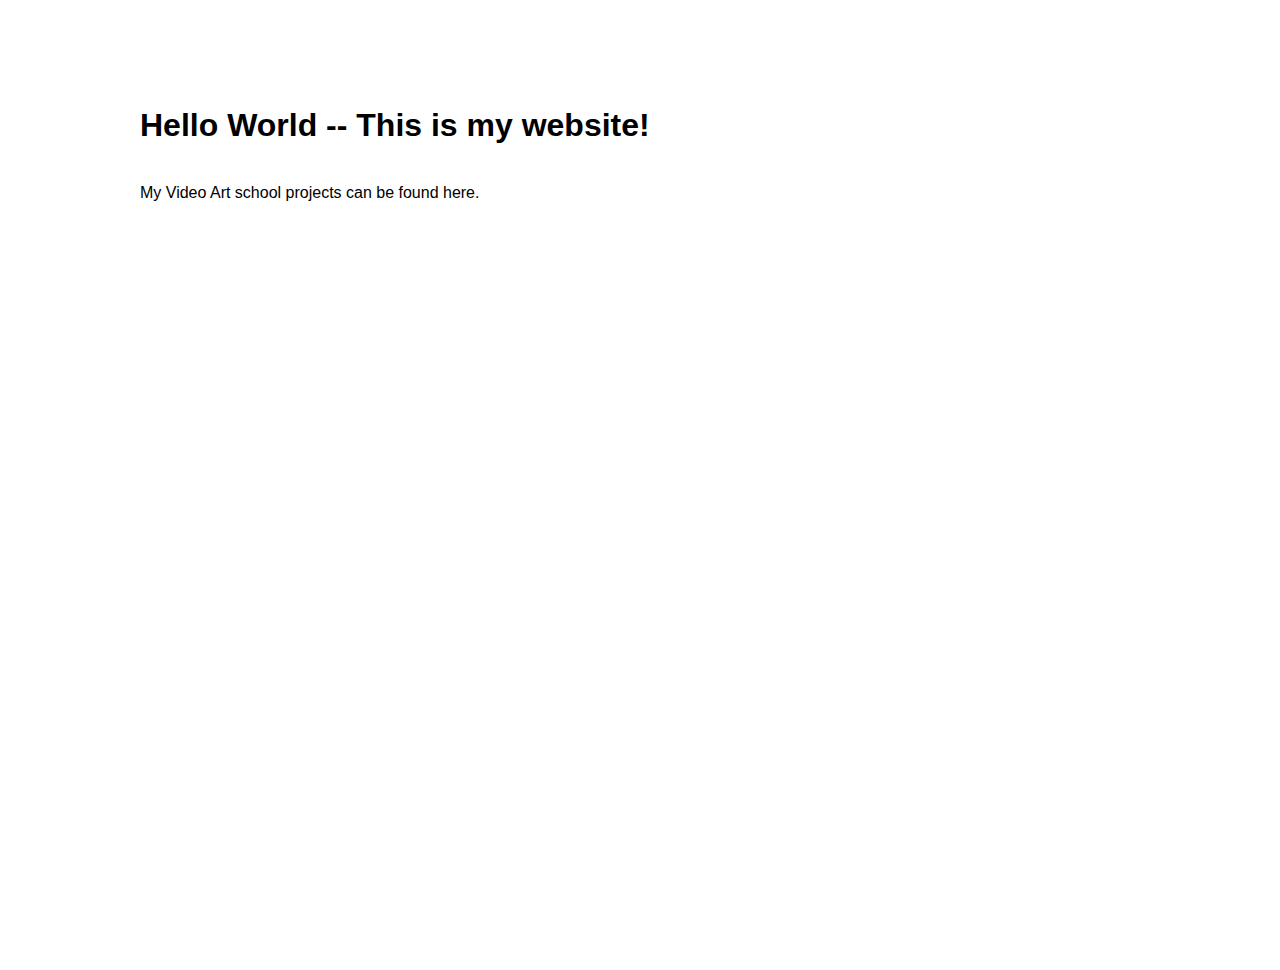
==== index.html @ a3885971 "Update index.html" ====
<!DOCTYPE html>
<html>
  <head>
    <meta charset="utf-8">
    <title>(Ryan)</title>
    <link rel="stylesheet" type="text/css" href="main.css">
  </head>
  <body>
    <h1>Hello World -- This is my website!</h1>
    <p>My Video Art school projects can be found here.</p>
    <iframe src="https://player.vimeo.com/video/362493134" width="640" height="360" frameborder="0" allow="autoplay; fullscreen" allowfullscreen></iframe>
    
    <iframe width="560" height="315" src="https://www.youtube.com/embed/cRbzHwFGAJE" frameborder="0" allow="accelerometer; autoplay; encrypted-media; gyroscope; picture-in-picture" allowfullscreen></iframe>
  </body>
</html>
---- main.css ----
body {
  margin: 30px auto;
  max-width: 1000px;
  font-family: "Helvetica", "Arial", sans-serif;
  line-height: 1.5;
  padding: 30px 20px;
}

h1 {
  padding: 20px 0px 10px 0px;
}
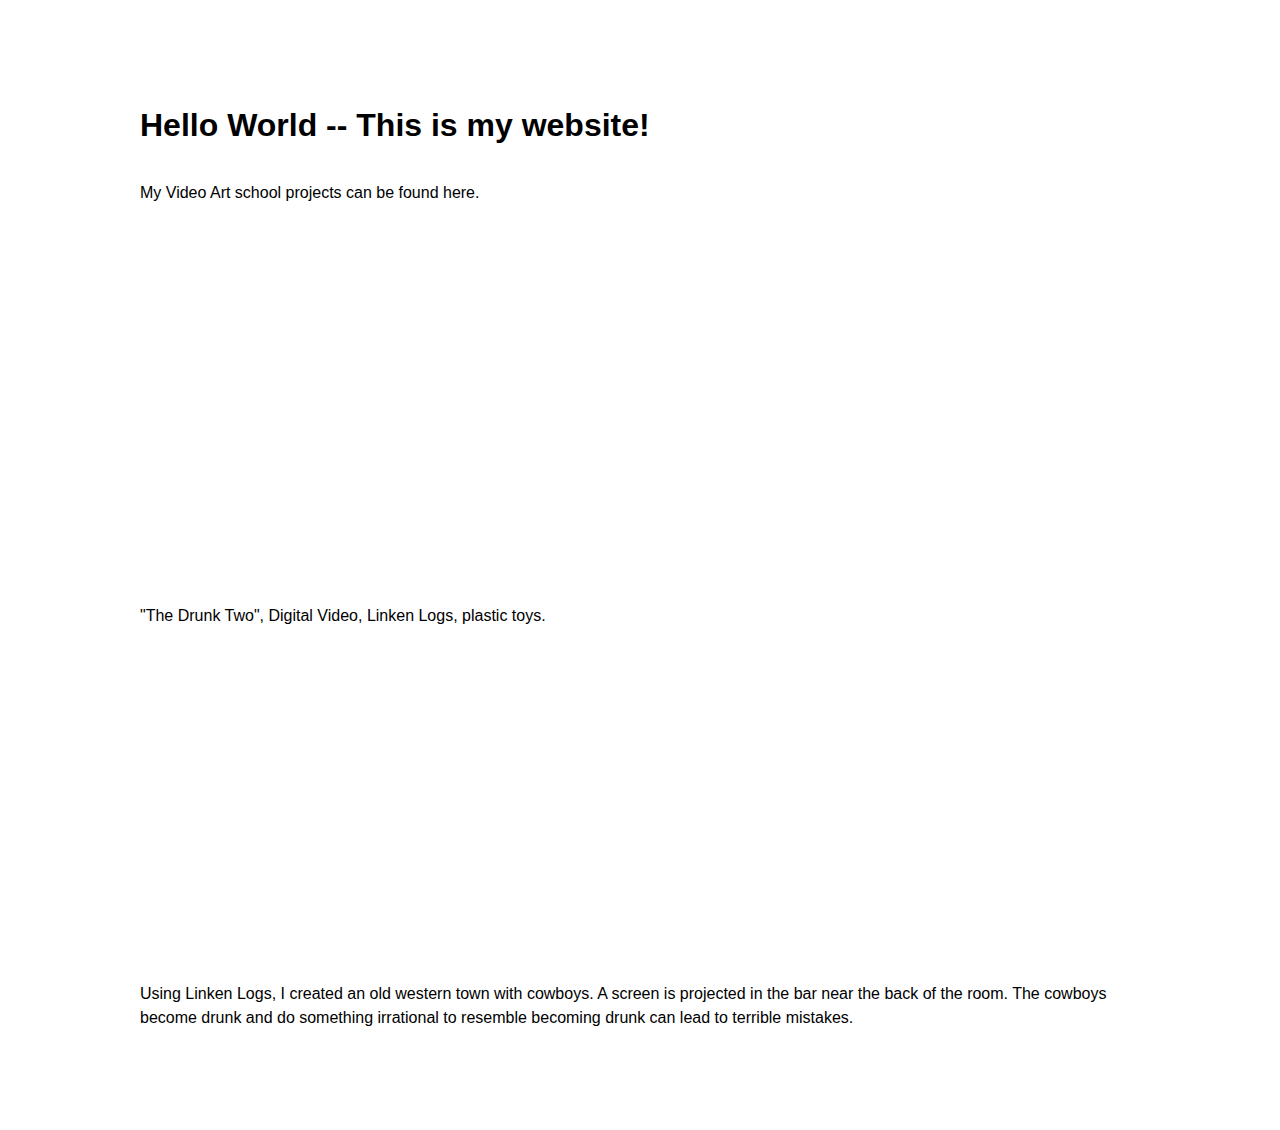
==== commit aeb4d17d: "Update index.html" ====
--- a/index.html
+++ b/index.html
@@ -9,7 +9,8 @@
     <h1>Hello World -- This is my website!</h1>
     <p>My Video Art school projects can be found here.</p>
     <iframe src="https://player.vimeo.com/video/362493134" width="640" height="360" frameborder="0" allow="autoplay; fullscreen" allowfullscreen></iframe>
-    
+    <p>"The Drunk Two", Digital Video, Linken Logs, plastic toys.</p>
     <iframe width="560" height="315" src="https://www.youtube.com/embed/cRbzHwFGAJE" frameborder="0" allow="accelerometer; autoplay; encrypted-media; gyroscope; picture-in-picture" allowfullscreen></iframe>
+    <p>Using Linken Logs, I created an old western town with cowboys. A screen is projected in the bar near the back of the room. The cowboys become drunk and do something irrational to resemble becoming drunk can lead to terrible mistakes.</p> 
   </body>
 </html>
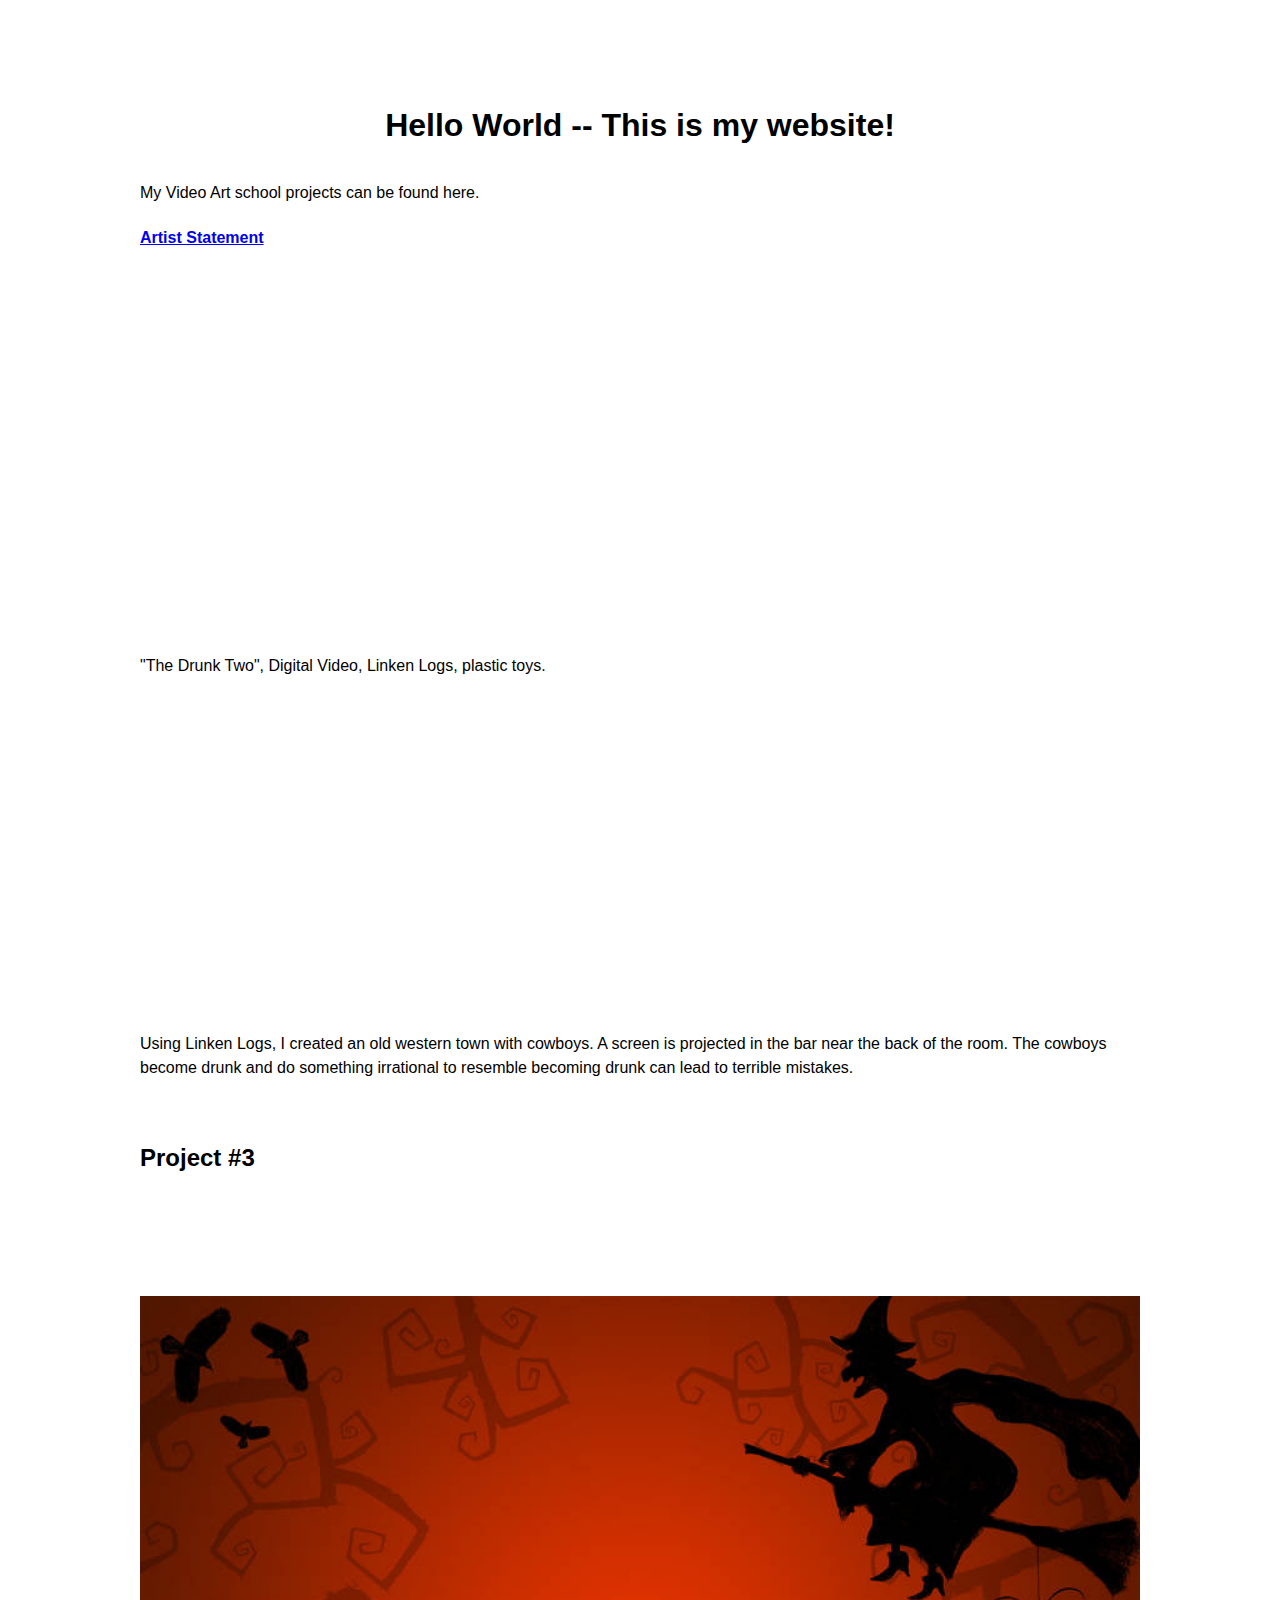
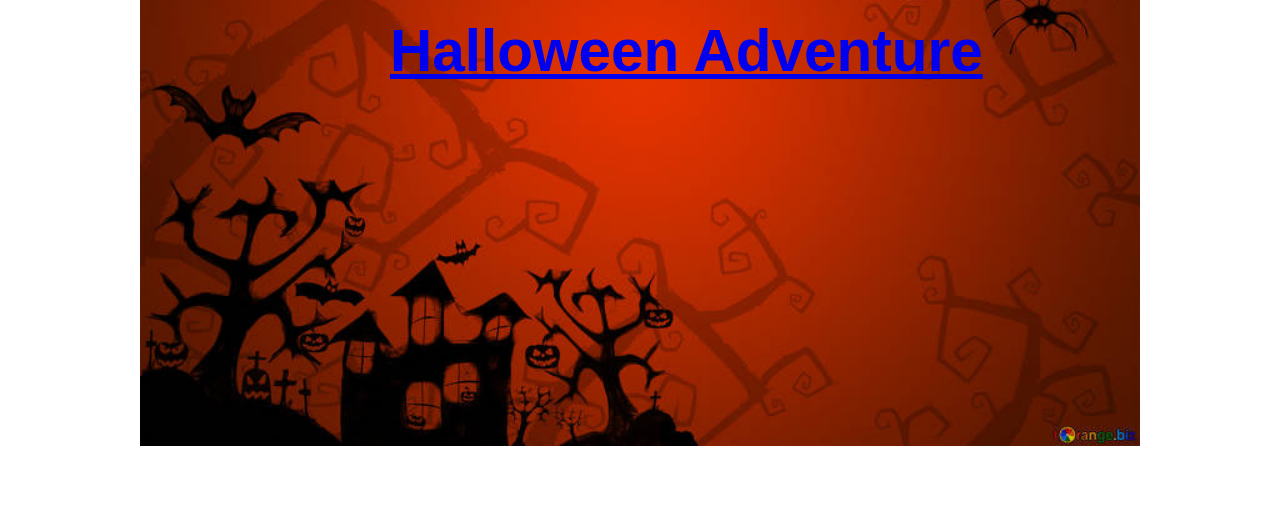
==== commit 25d6093c: "[ug" ====
--- a/index.html
+++ b/index.html
@@ -8,9 +8,25 @@
   <body>
     <h1>Hello World -- This is my website!</h1>
     <p>My Video Art school projects can be found here.</p>
+    <h4><a href="artistStatement.html" </a>Artist Statement</a></h4>
+
     <iframe src="https://player.vimeo.com/video/362493134" width="640" height="360" frameborder="0" allow="autoplay; fullscreen" allowfullscreen></iframe>
+
+
     <p>"The Drunk Two", Digital Video, Linken Logs, plastic toys.</p>
     <iframe width="560" height="315" src="https://www.youtube.com/embed/cRbzHwFGAJE" frameborder="0" allow="accelerometer; autoplay; encrypted-media; gyroscope; picture-in-picture" allowfullscreen></iframe>
     <p>Using Linken Logs, I created an old western town with cowboys. A screen is projected in the bar near the back of the room. The cowboys become drunk and do something irrational to resemble becoming drunk can lead to terrible mistakes.</p> 
+    <h2>Project #3 </h2>
+
+
+
+    <div class="container">
+      <img id=e01 src="halloween.jpg" alt="Snow" style="width:100%;">
+
+      <div class="text"> <h3 id=e02><a href="Haunted Adventure.html"
+      </a>Halloween Adventure
+    </a></h3>
+      </div>
+    </div>
   </body>
 </html>
--- a/main.css
+++ b/main.css
@@ -8,4 +8,49 @@
 
 h1 {
   padding: 20px 0px 10px 0px;
+  text-align:center;
+  font-family: "Comic Sans MS", cursive, sans-serif;
 }
+
+#e01{
+  padding:100px 0px 0px 0px;
+  postion:relative;
+}
+
+h3{
+  padding:0px 0px 0px 0px;
+  font-family:"Bookman", URW Bookman L, serif
+  position:absolute;
+
+}
+
+/* Container holding the image and the text */
+.container {
+  position: relative;
+  text-align: center;
+  color: orange;
+}
+
+/* Bottom left text */
+.text {
+  color:orange;
+  position: absolute;
+  font-size:50px;
+  bottom: 300px;
+  left: 250px;
+}
+
+#e02{
+  color:orange;
+}
+
+#e03{
+  position:relative;
+  font-family: Georgia, serif;
+  text-align:center;
+}
+#e04{
+  position:absolute;
+  text-align:center;
+  padding:0px 0px 0px 500px;
+}
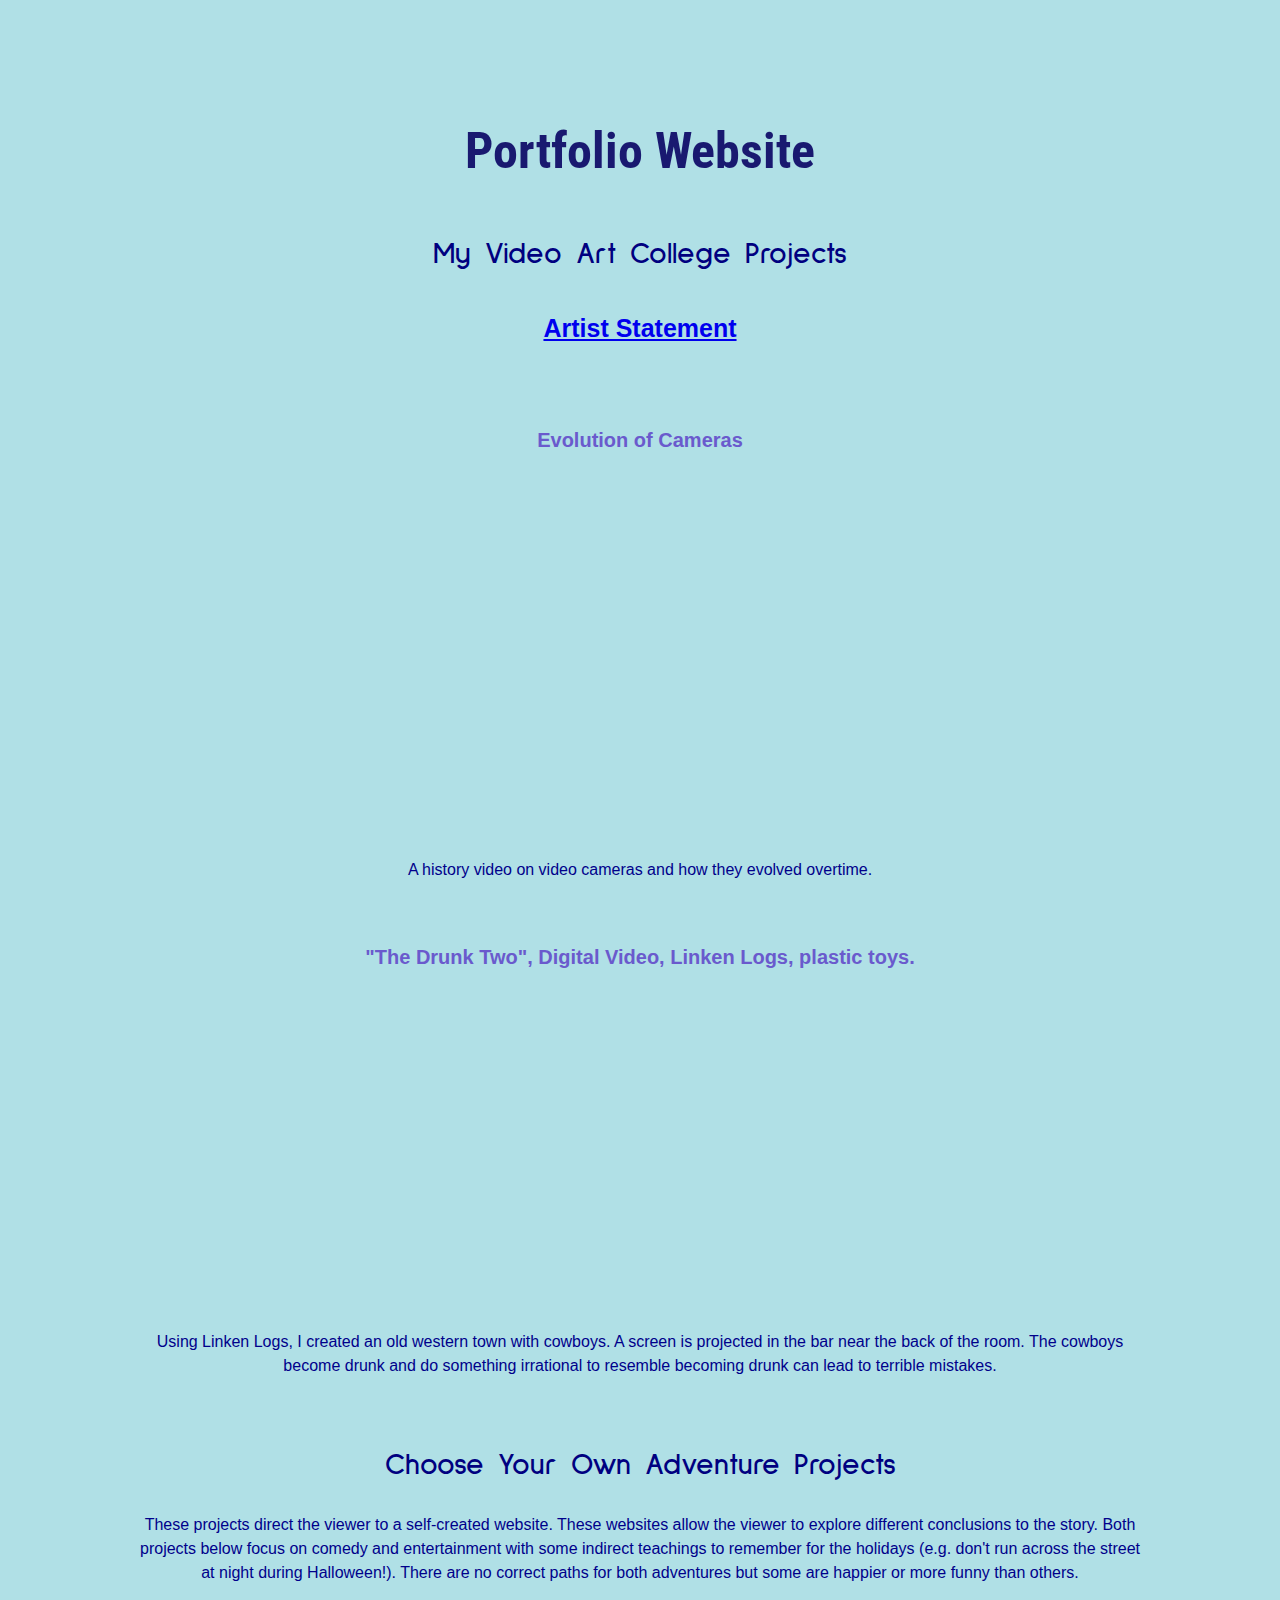
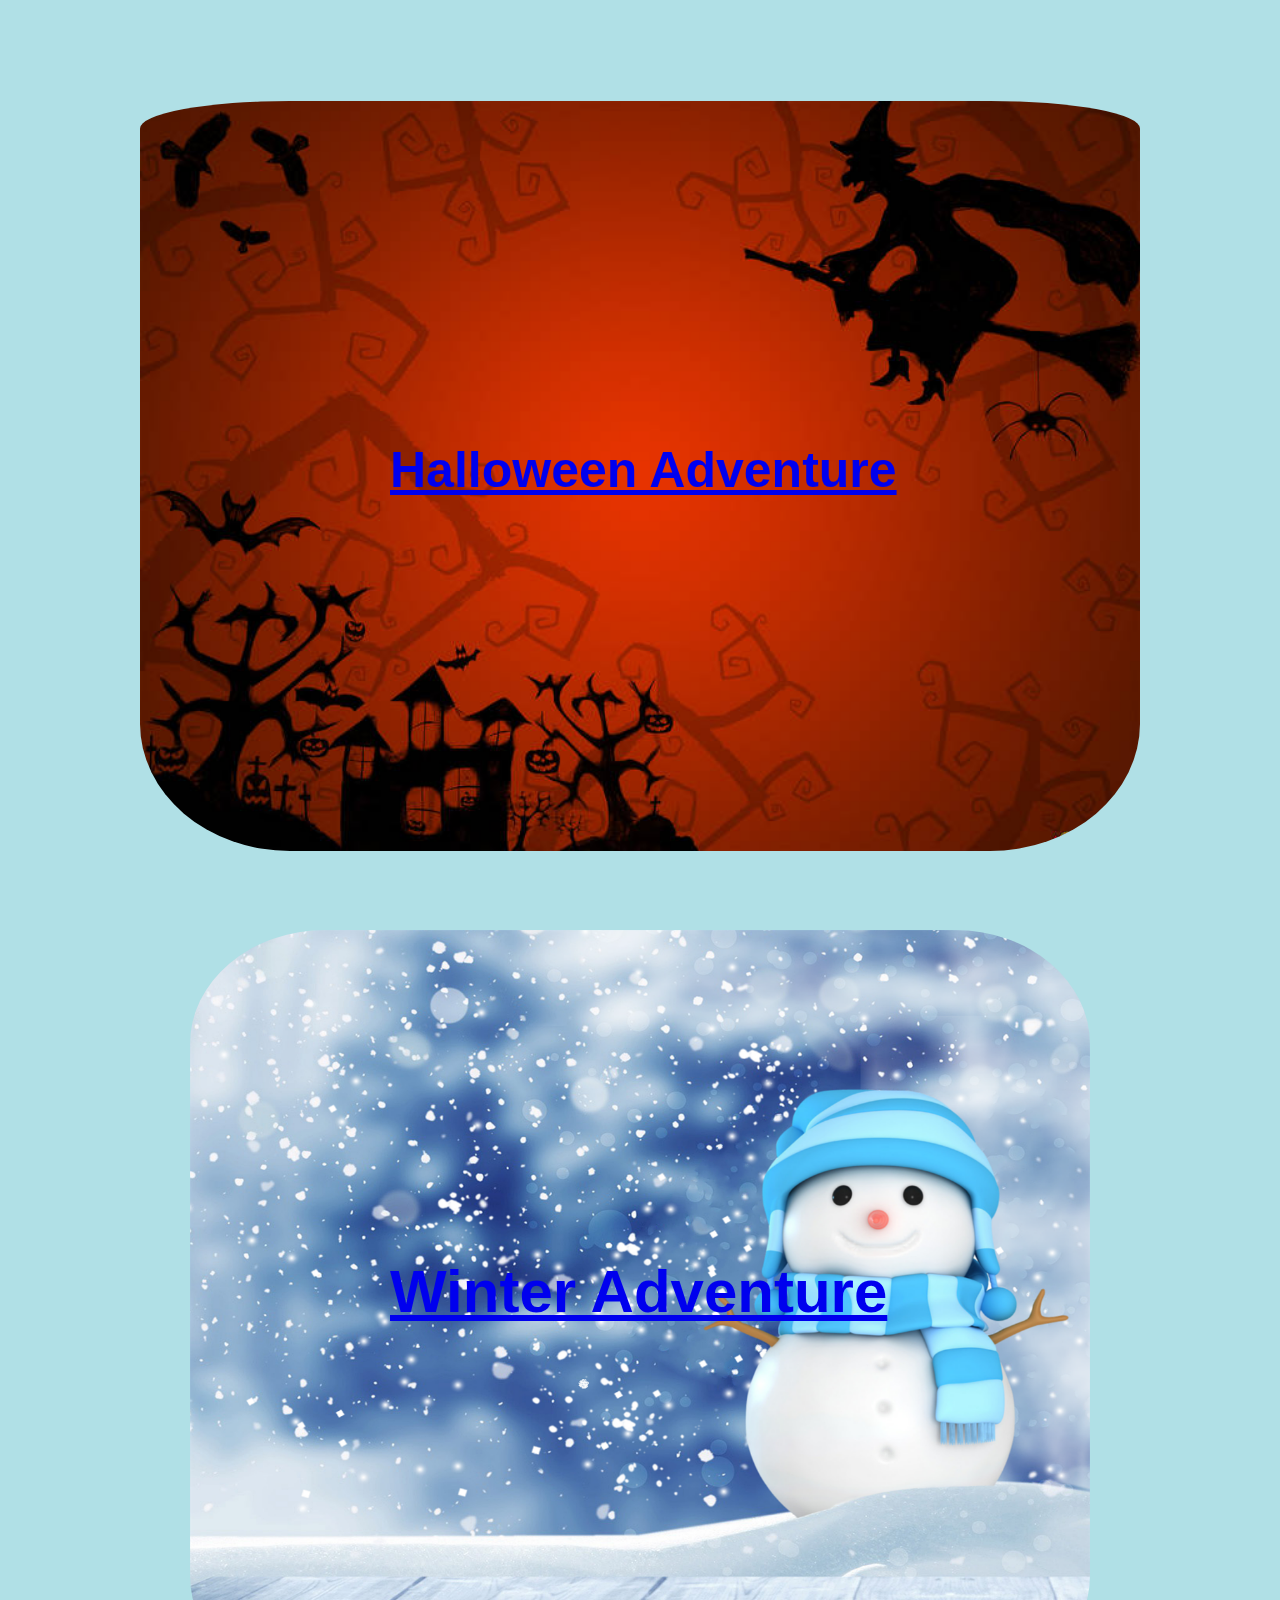
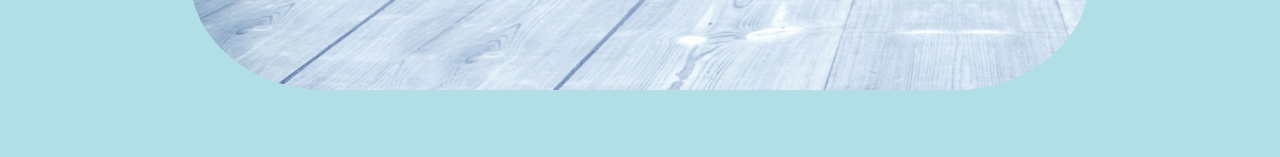
==== commit 247442ef: "sfg" ====
--- a/index.html
+++ b/index.html
@@ -4,19 +4,30 @@
     <meta charset="utf-8">
     <title>(Ryan)</title>
     <link rel="stylesheet" type="text/css" href="main.css">
+    <link href="https://fonts.googleapis.com/css?family=Roboto+Condensed&display=swap" rel="stylesheet">
+    <link href="https://fonts.googleapis.com/css?family=Sulphur+Point&display=swap" rel="stylesheet">
   </head>
-  <body>
-    <h1>Hello World -- This is my website!</h1>
-    <p>My Video Art school projects can be found here.</p>
+  <body style="background-color:powderblue";>
+
+    <h1> Portfolio Website</h1>
+    <center>
+    <h2>My Video Art College Projects</h2>
+
     <h4><a href="artistStatement.html" </a>Artist Statement</a></h4>
-
+    <br>
+    <h3>Evolution of Cameras </h3>
     <iframe src="https://player.vimeo.com/video/362493134" width="640" height="360" frameborder="0" allow="autoplay; fullscreen" allowfullscreen></iframe>
+    <p>A history video on video cameras and how they evolved overtime.  </p><br>
 
 
-    <p>"The Drunk Two", Digital Video, Linken Logs, plastic toys.</p>
+    <h3>"The Drunk Two", Digital Video, Linken Logs, plastic toys.</h3>
     <iframe width="560" height="315" src="https://www.youtube.com/embed/cRbzHwFGAJE" frameborder="0" allow="accelerometer; autoplay; encrypted-media; gyroscope; picture-in-picture" allowfullscreen></iframe>
     <p>Using Linken Logs, I created an old western town with cowboys. A screen is projected in the bar near the back of the room. The cowboys become drunk and do something irrational to resemble becoming drunk can lead to terrible mistakes.</p> 
-    <h2>Project #3 </h2>
+    <h2>Choose Your Own Adventure Projects</h2>
+    <p>These projects direct the viewer to a self-created website. These websites allow the viewer to explore different conclusions to the story.
+      Both   projects below focus on comedy and entertainment with some indirect teachings to remember for the holidays (e.g. don't run across the street at night during Halloween!).
+      There are no correct paths for both adventures but some are happier or more funny than others.
+
 
 
 
@@ -26,6 +37,16 @@
       <div class="text"> <h3 id=e02><a href="Haunted Adventure.html"
       </a>Halloween Adventure
     </a></h3>
+
+    </center>
+    <center>
+      <div class="container">
+      <br><br><br>
+      <img id=e05 src="snowman.jpg" alt="snowman" style=height:760px;width:900px;>
+      <div class="text"> <h3 id=e05><a href="https://toasttoasttoast.github.io/Finall/"
+      </a>Winter Adventure
+    </a>
+    </center>
       </div>
     </div>
   </body>
--- a/main.css
+++ b/main.css
@@ -9,7 +9,15 @@
 h1 {
   padding: 20px 0px 10px 0px;
   text-align:center;
-  font-family: "Comic Sans MS", cursive, sans-serif;
+  font-family: 'Roboto Condensed', sans-serif;
+  color:MidnightBlue;
+  font-size:50px;
+}
+
+h2{
+  color:navy;
+  font-family: 'Sulphur Point', sans-serif;
+  font-size:30px;
 }
 
 #e01{
@@ -18,10 +26,15 @@
 }
 
 h3{
-  padding:0px 0px 0px 0px;
   font-family:"Bookman", URW Bookman L, serif
   position:absolute;
+  color:SlateBlue;
+  font-size:20px;
 
+}
+h4{
+  color:SlateBlue;
+  font-size:25px;
 }
 
 /* Container holding the image and the text */
@@ -42,6 +55,7 @@
 
 #e02{
   color:orange;
+  font-size:50px;
 }
 
 #e03{
@@ -54,3 +68,15 @@
   text-align:center;
   padding:0px 0px 0px 500px;
 }
+#e05{
+  position:relative;
+  font-size:60px;
+
+  }
+  p{
+    color:Darkblue;
+  }
+img{
+  border-radius:15%;
+
+}
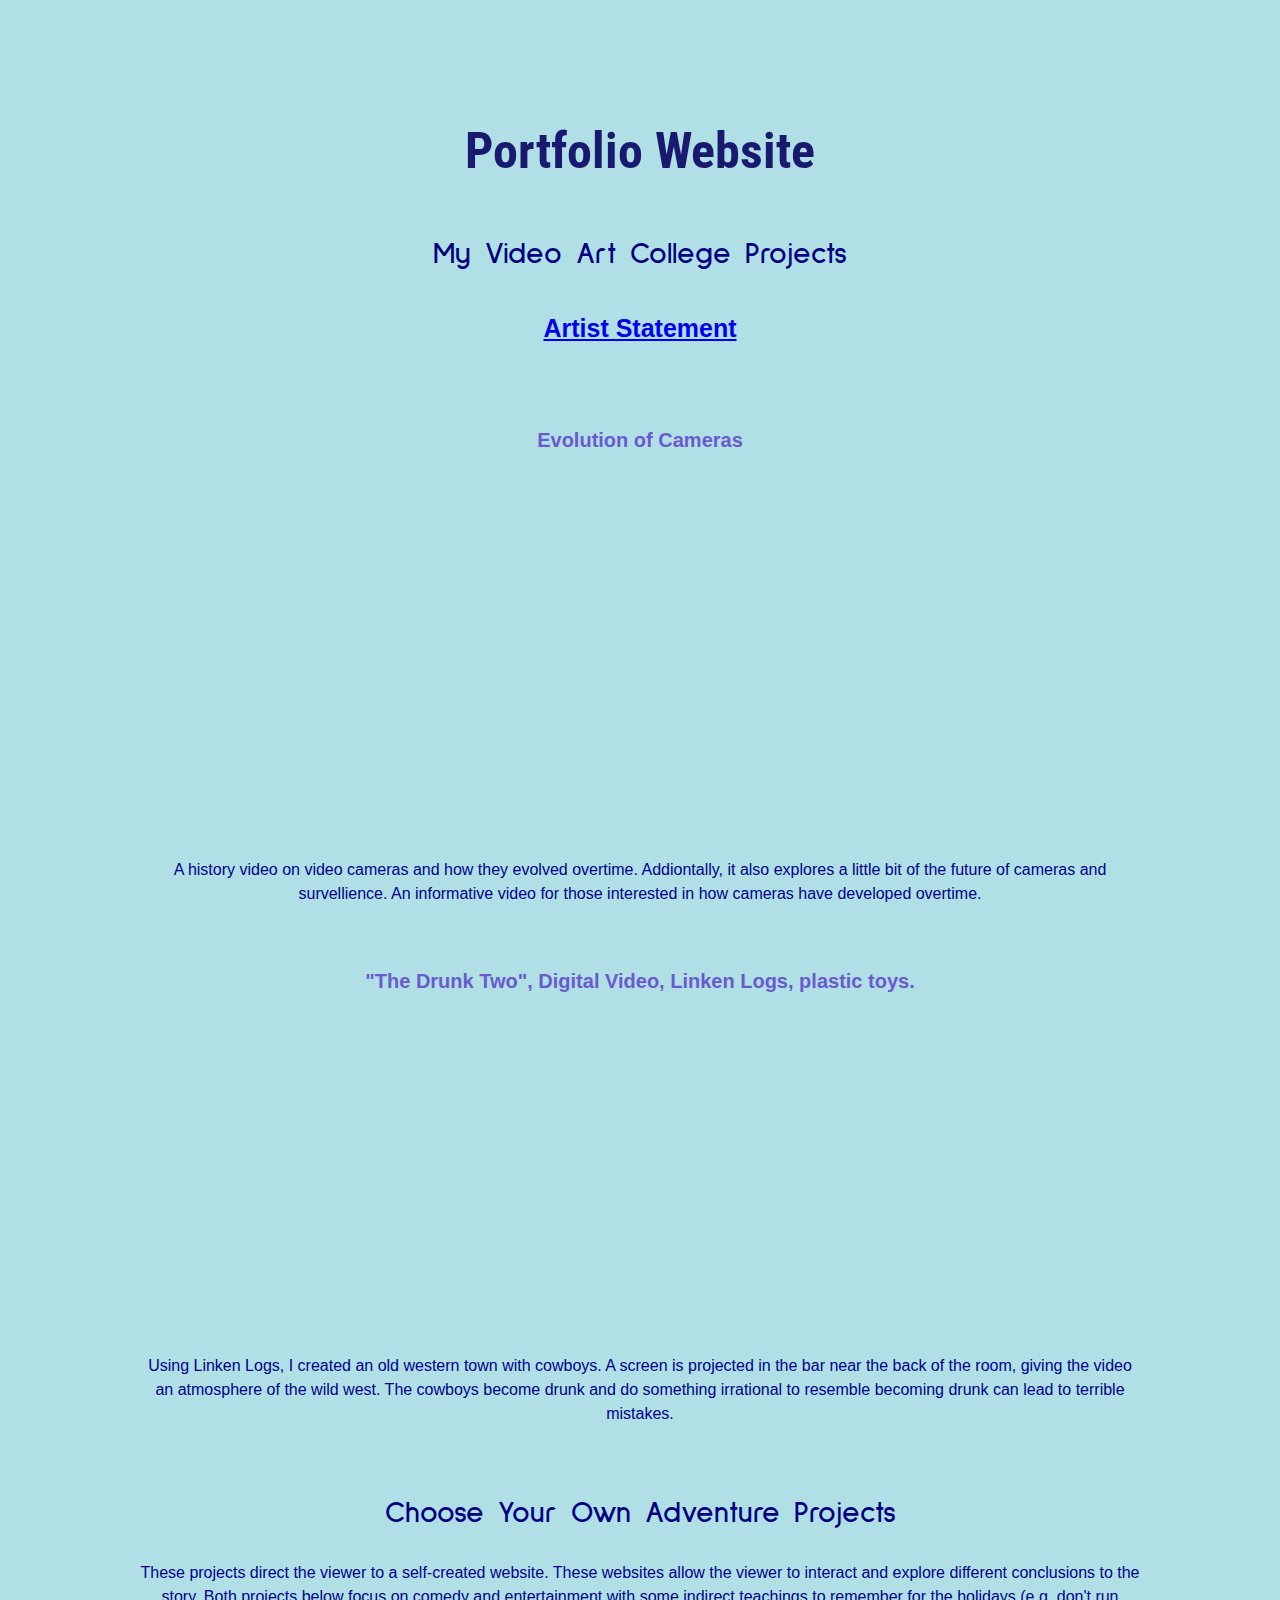
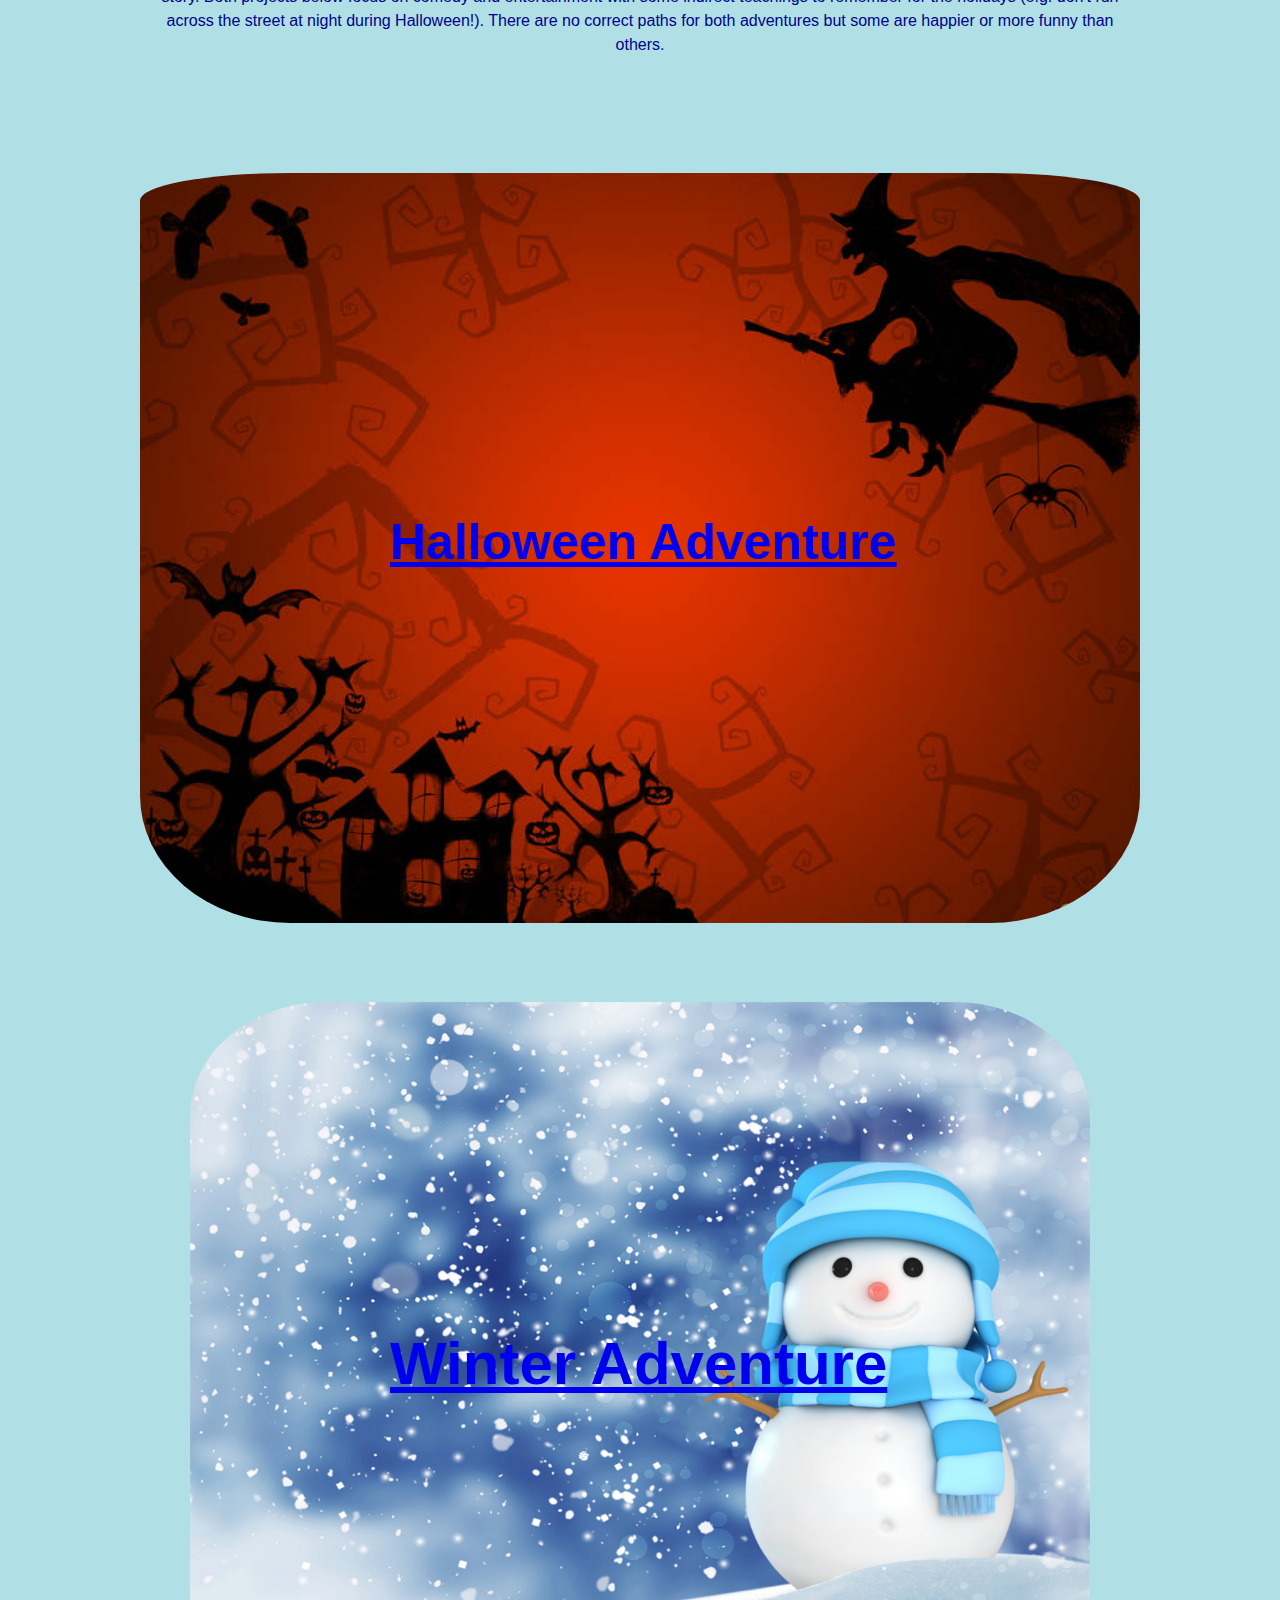
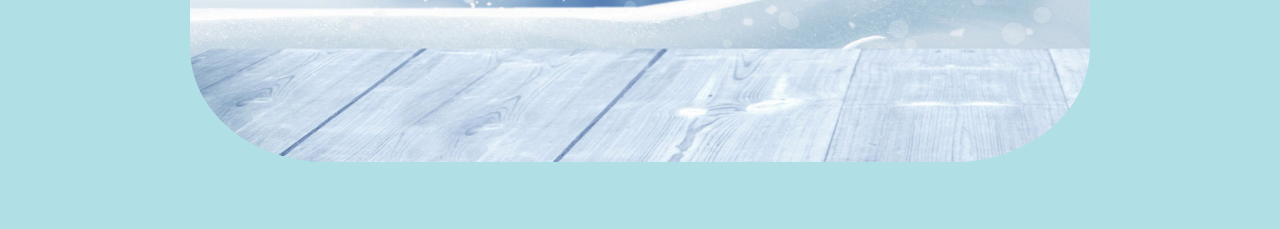
==== commit ac16e228: "ags" ====
--- a/index.html
+++ b/index.html
@@ -17,14 +17,14 @@
     <br>
     <h3>Evolution of Cameras </h3>
     <iframe src="https://player.vimeo.com/video/362493134" width="640" height="360" frameborder="0" allow="autoplay; fullscreen" allowfullscreen></iframe>
-    <p>A history video on video cameras and how they evolved overtime.  </p><br>
+    <p>A history video on video cameras and how they evolved overtime. Addiontally, it also explores a little bit of the future of cameras and survellience. An informative video for those interested in how cameras have developed overtime.</p><br>
 
 
     <h3>"The Drunk Two", Digital Video, Linken Logs, plastic toys.</h3>
     <iframe width="560" height="315" src="https://www.youtube.com/embed/cRbzHwFGAJE" frameborder="0" allow="accelerometer; autoplay; encrypted-media; gyroscope; picture-in-picture" allowfullscreen></iframe>
-    <p>Using Linken Logs, I created an old western town with cowboys. A screen is projected in the bar near the back of the room. The cowboys become drunk and do something irrational to resemble becoming drunk can lead to terrible mistakes.</p> 
+    <p>Using Linken Logs, I created an old western town with cowboys. A screen is projected in the bar near the back of the room, giving the video an atmosphere of the wild west. The cowboys become drunk and do something irrational to resemble becoming drunk can lead to terrible mistakes.</p> 
     <h2>Choose Your Own Adventure Projects</h2>
-    <p>These projects direct the viewer to a self-created website. These websites allow the viewer to explore different conclusions to the story.
+    <p>These projects direct the viewer to a self-created website. These websites allow the viewer to interact and explore different conclusions to the story.
       Both   projects below focus on comedy and entertainment with some indirect teachings to remember for the holidays (e.g. don't run across the street at night during Halloween!).
       There are no correct paths for both adventures but some are happier or more funny than others.
 
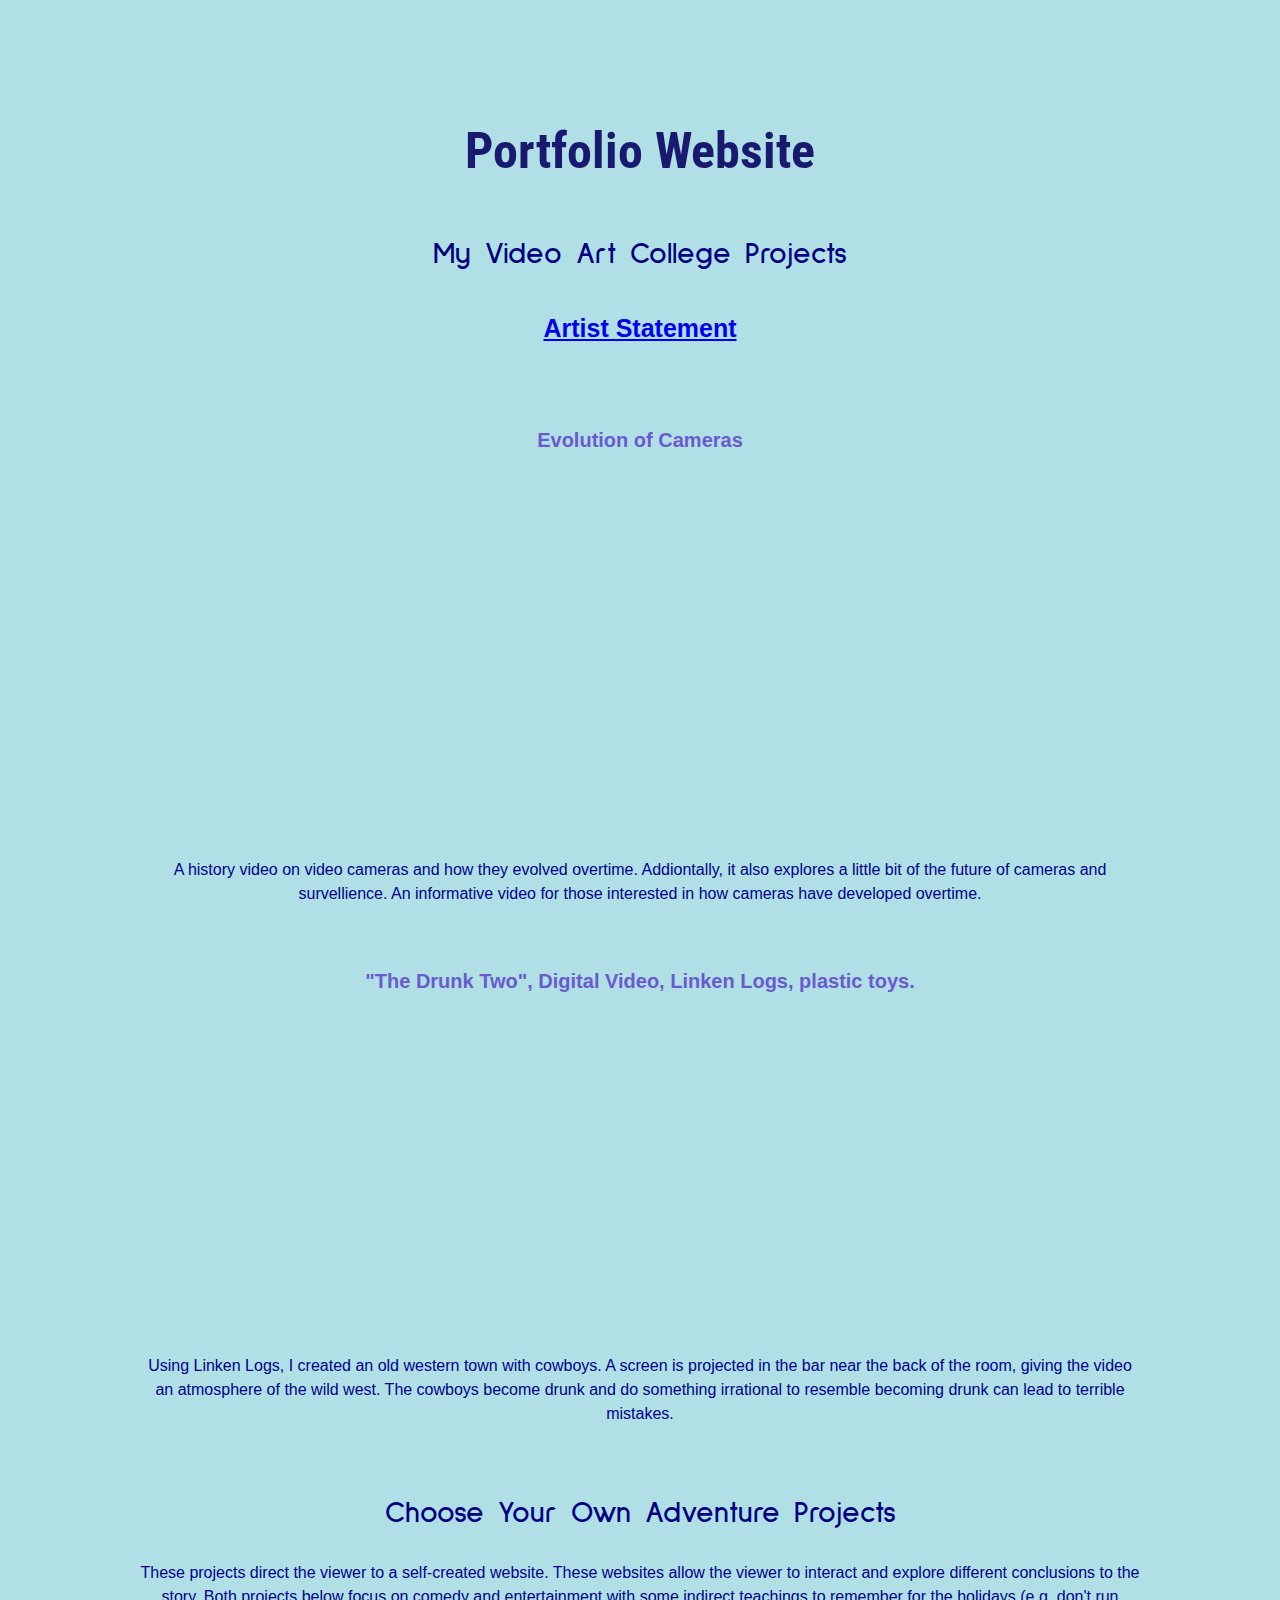
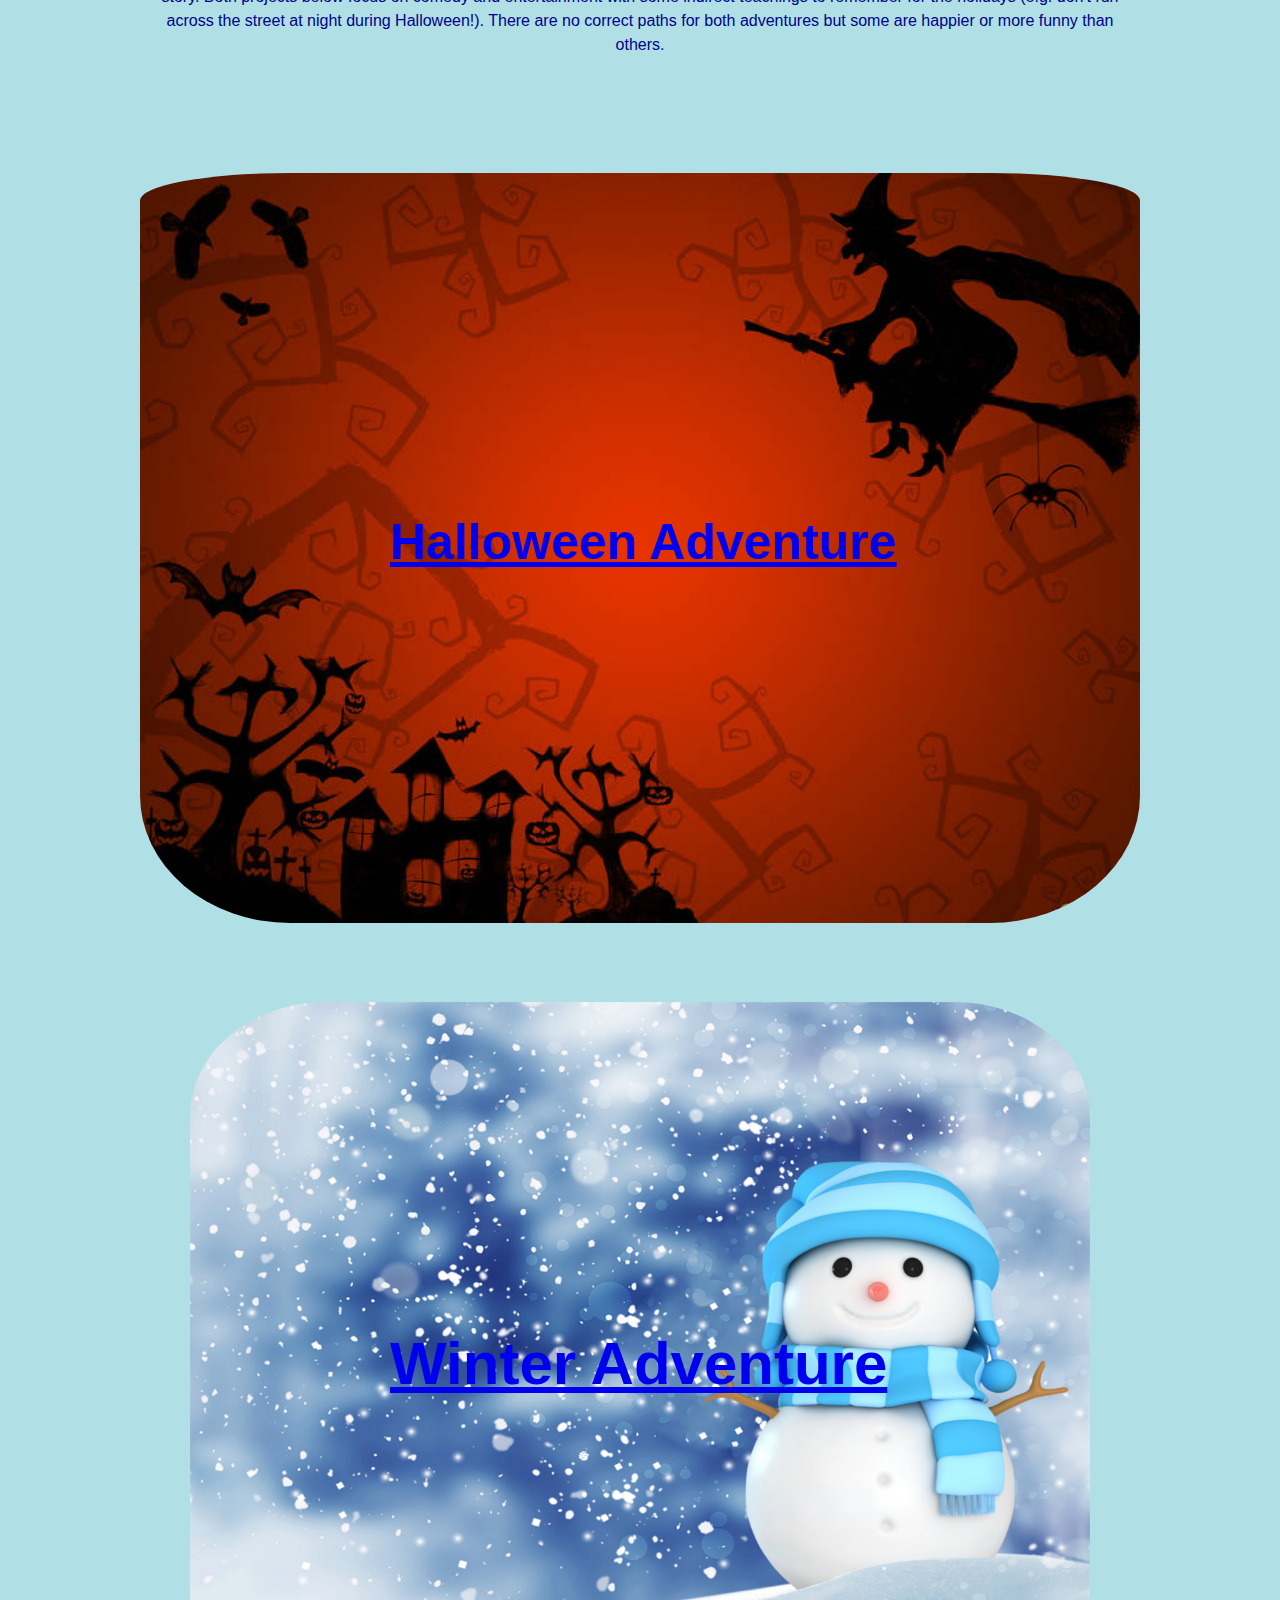
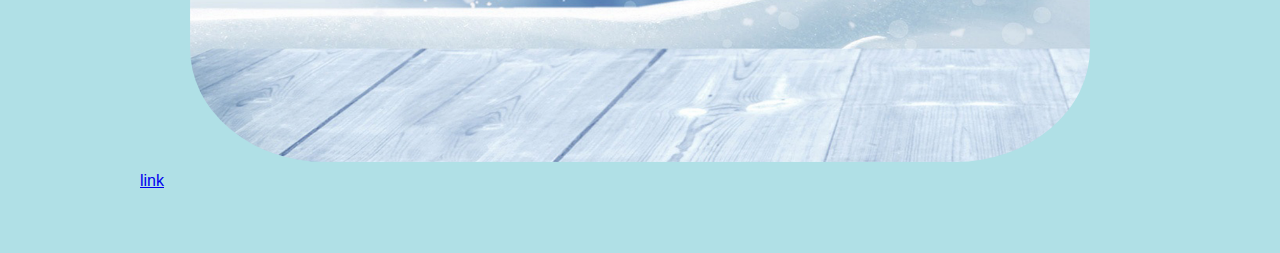
==== commit fd45db9d: "link to tenstory" ====
--- a/index.html
+++ b/index.html
@@ -49,5 +49,7 @@
     </center>
       </div>
     </div>
+
+    <a href="toasttoasttoast.github.io/tenStory/">link</a>
   </body>
 </html>
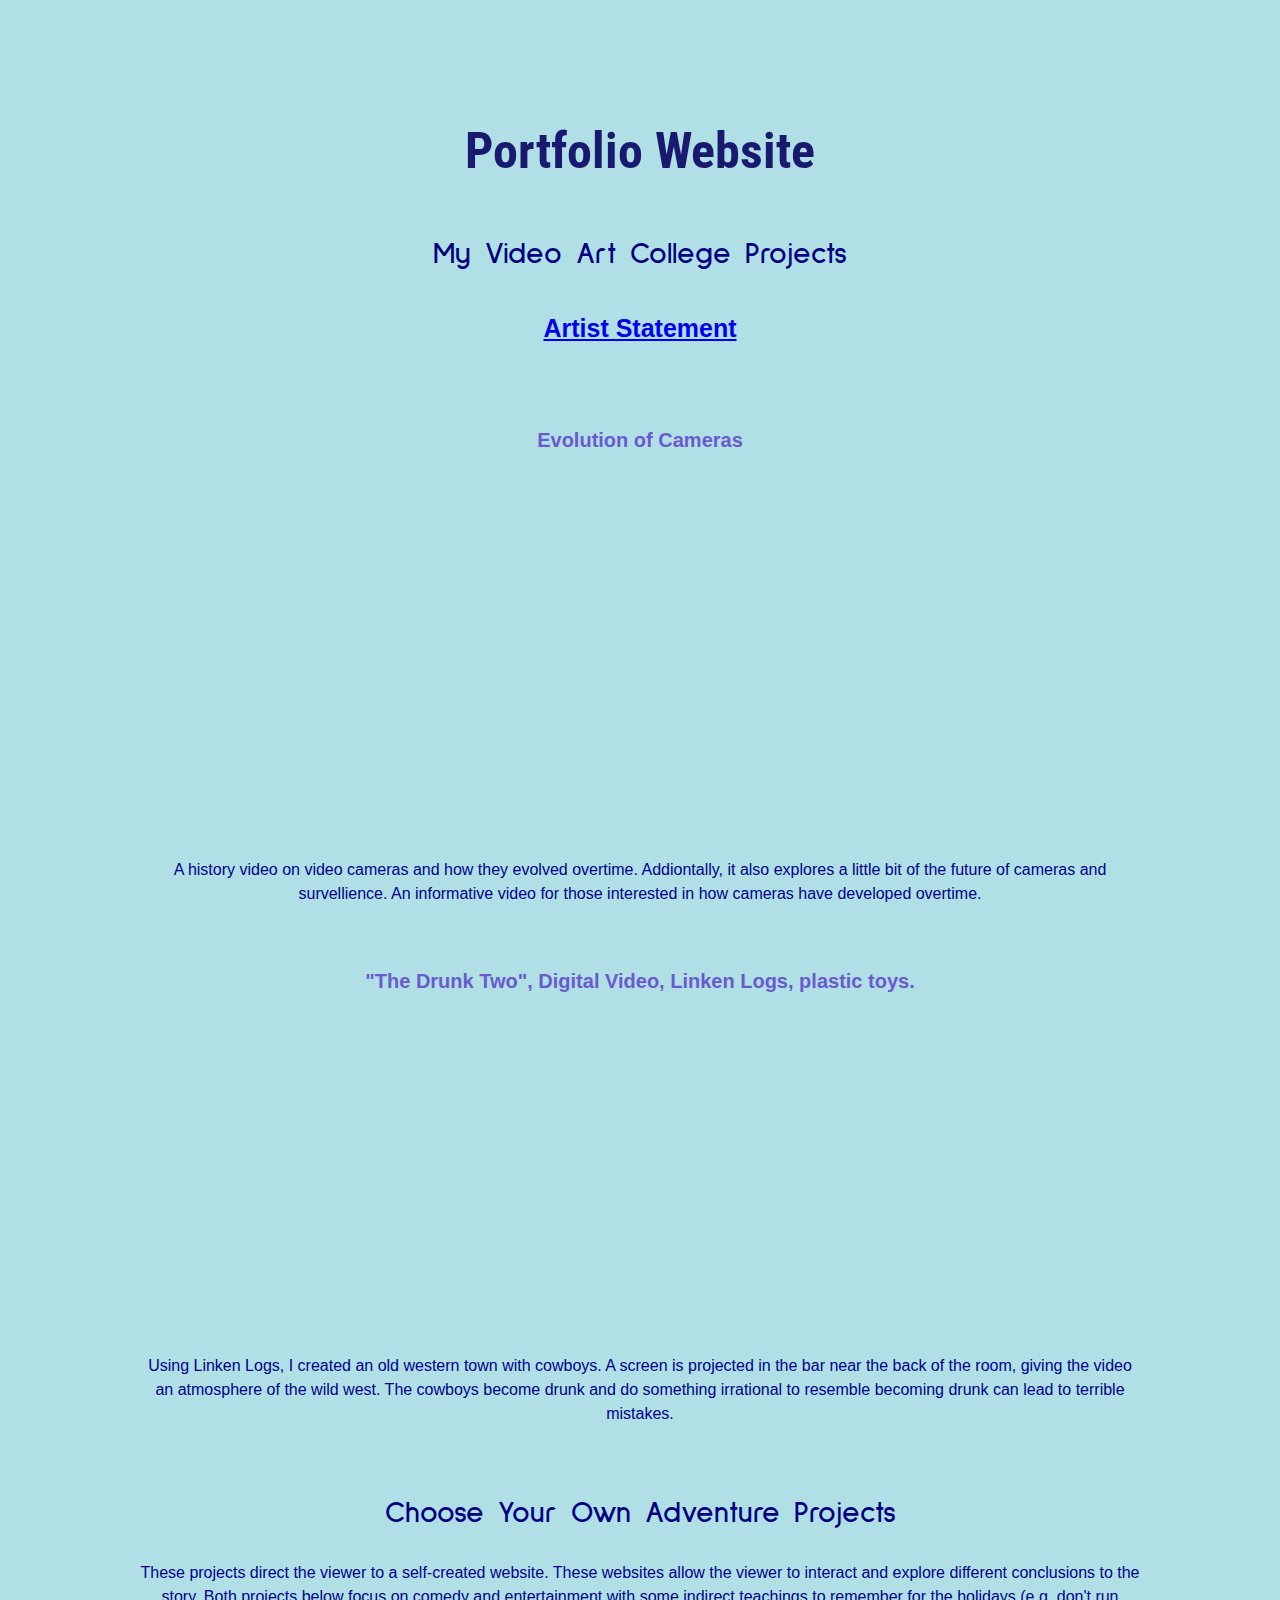
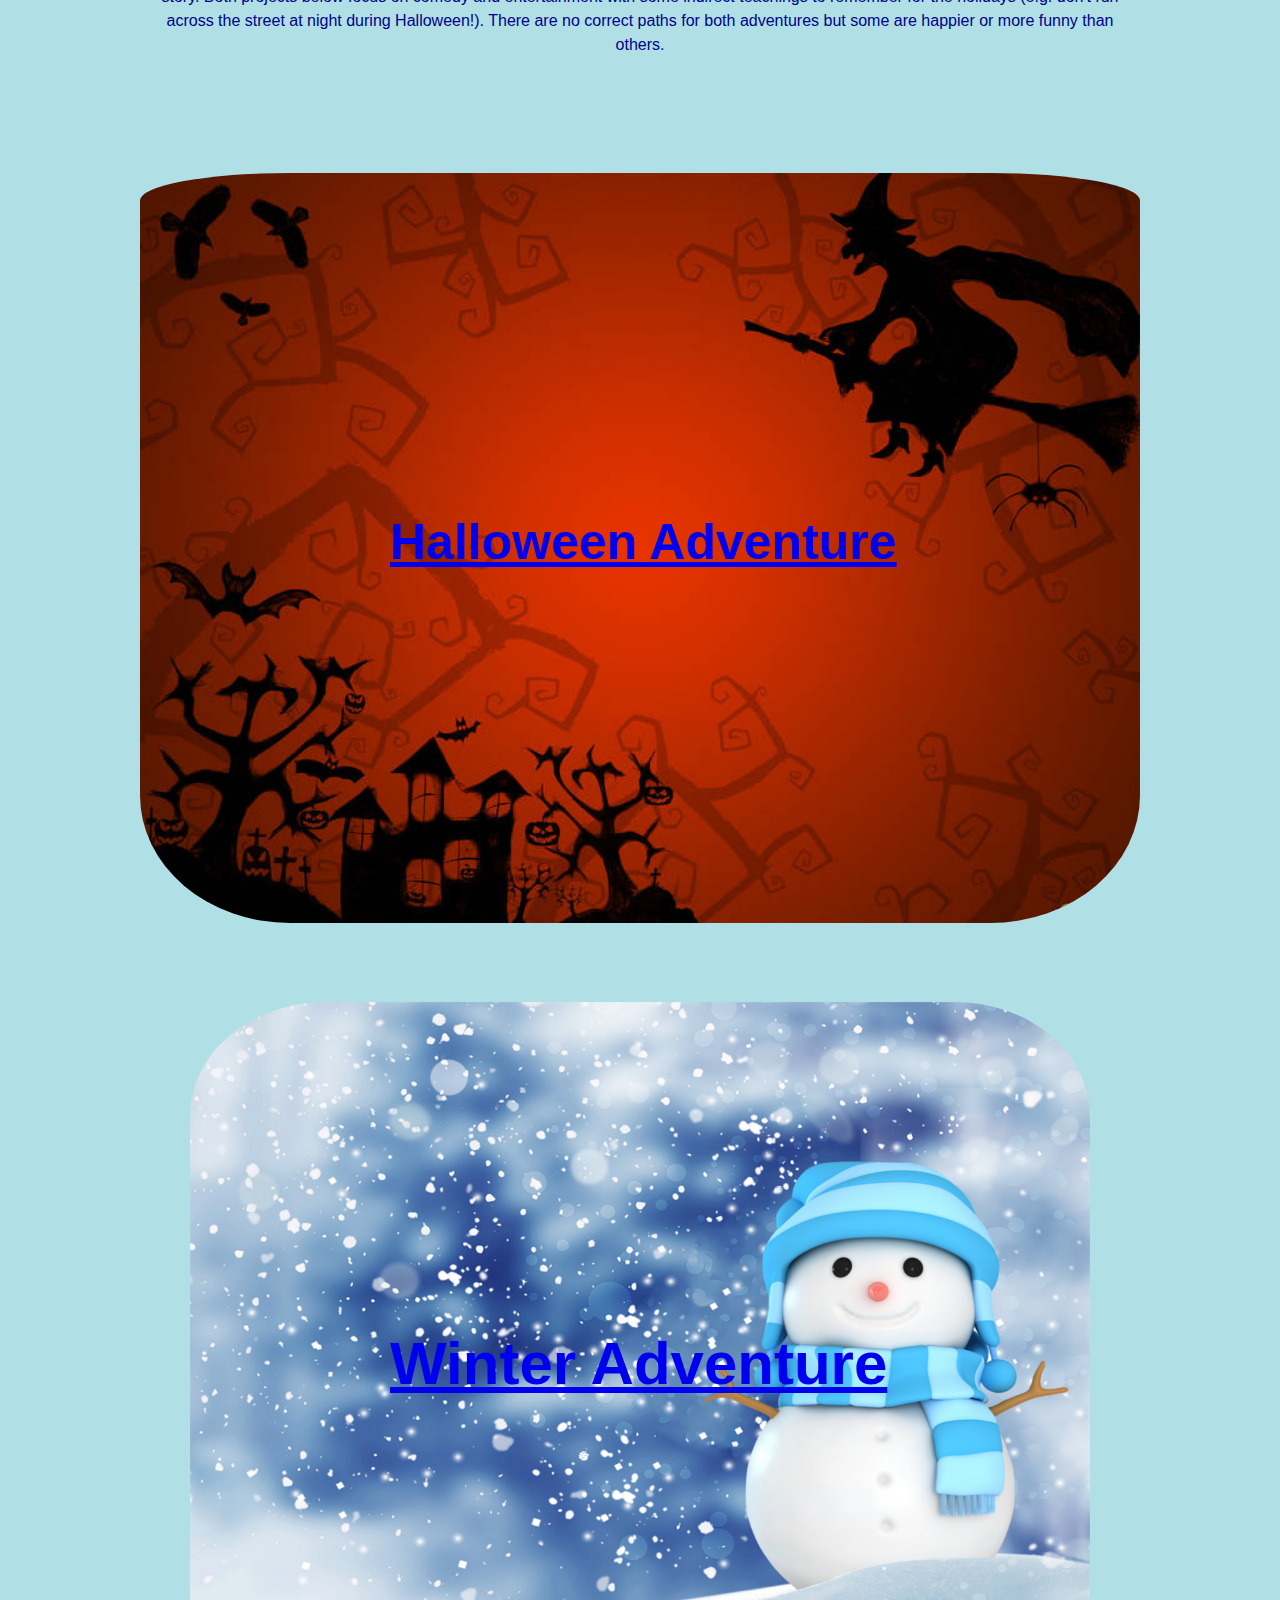
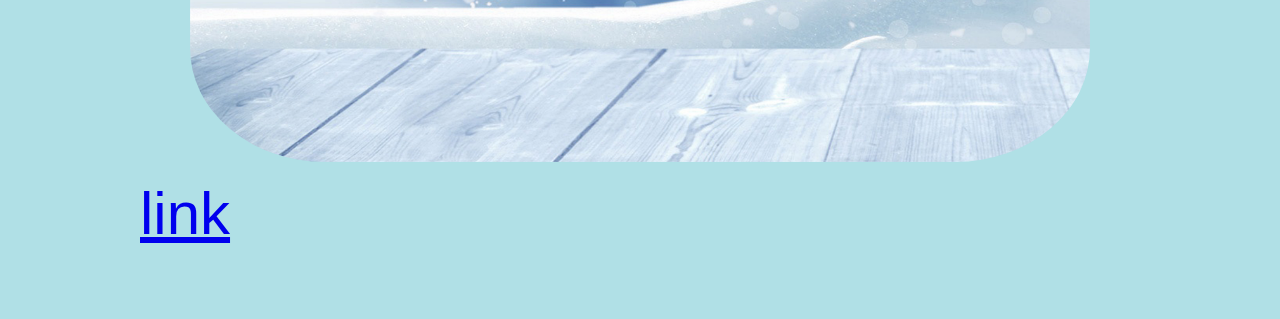
==== commit 7baeca46: "updated link 2" ====
--- a/index.html
+++ b/index.html
@@ -50,6 +50,6 @@
       </div>
     </div>
 
-    <a href="toasttoasttoast.github.io/tenStory/">link</a>
+    <a href="toasttoasttoast.github.io/tenStory" style="font-size:60px;">link</a>
   </body>
 </html>
